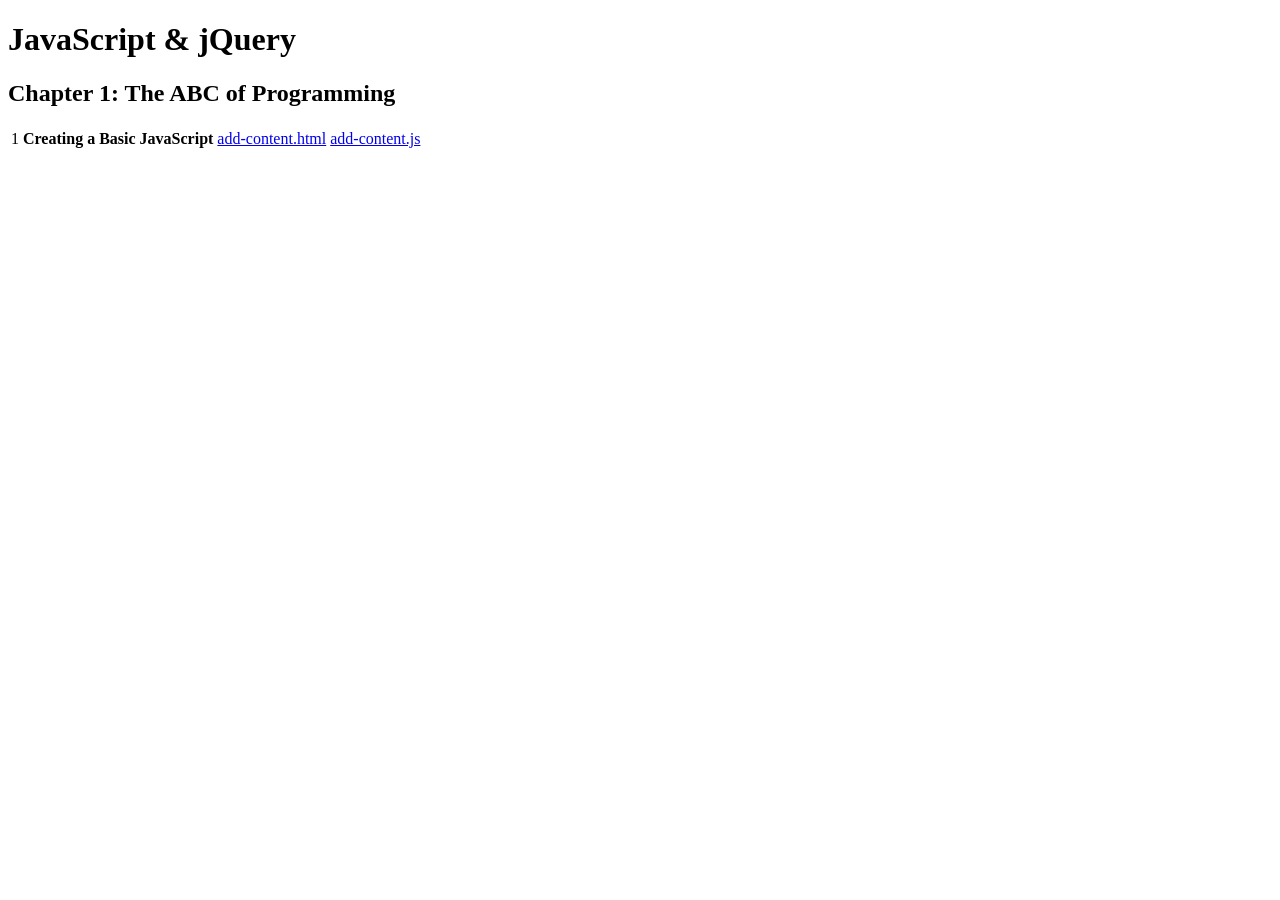
==== index.html @ a3f31eca "done" ====
<!DOCTYPE html>
<html>
  <head>
    <title>JavaScript &amp; jQuery - Chapter 1: The ABC of Programming</title>
    <link rel="stylesheet" type="text/css" src="css/c01.css"/>
  </head>
  <body>
    <h1 id="header">JavaScript &amp; jQuery</h1>
    <h2>Chapter 1: The ABC of Programming</h2>
    <table>
      <tr>
        <td>1</td>
        <td><strong>Creating a Basic JavaScript</strong></td>
        <td><a href="/add-content.html">add-content.html</a></td>
        <td><a href="/add-content.js">add-content.js</a></td>
      </tr>
    </table>
  </body>
</html>
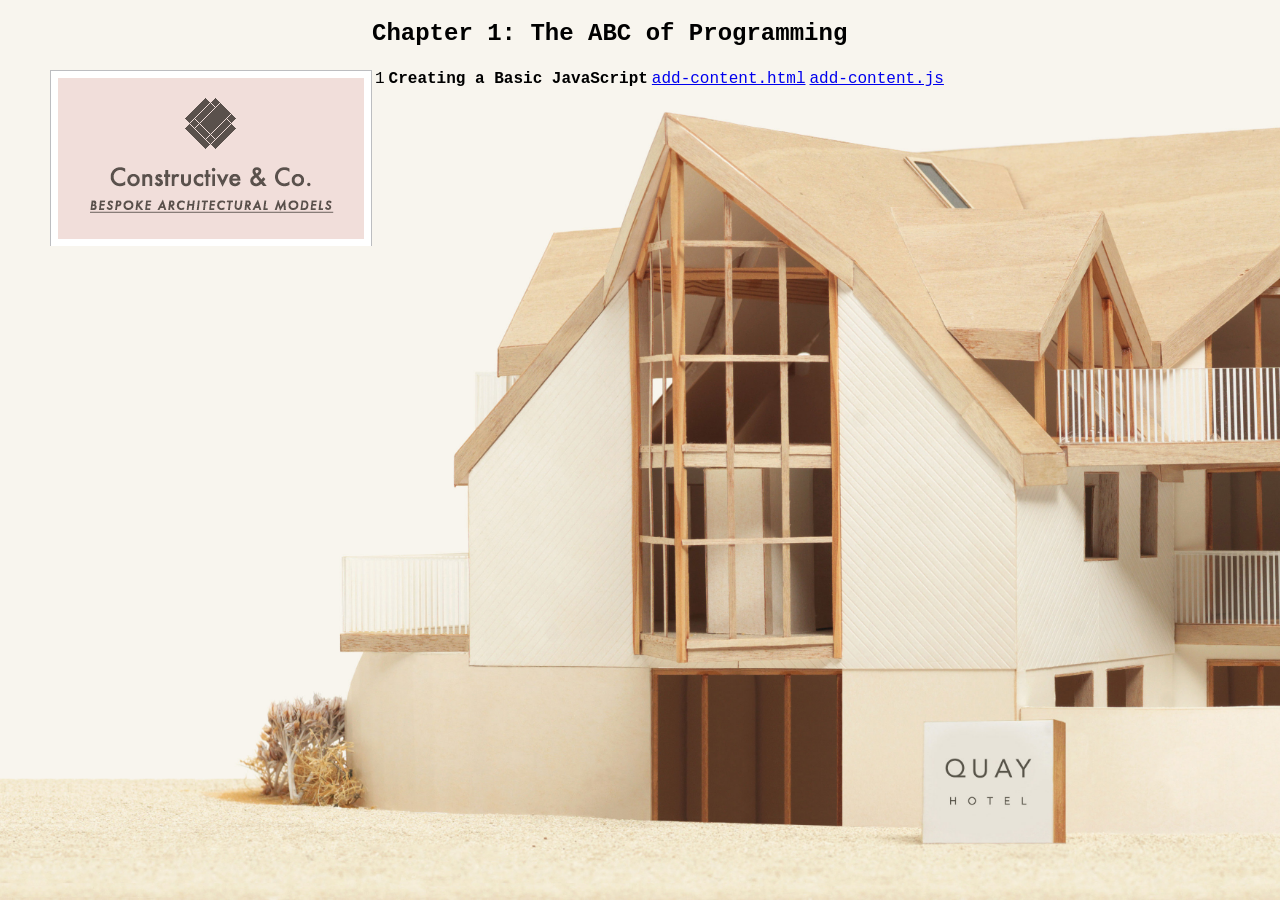
==== commit c7e2bd04: "done" ====
--- a/index.html
+++ b/index.html
@@ -1,8 +1,8 @@
 <!DOCTYPE html>
 <html>
   <head>
-    <title>JavaScript &amp; jQuery - Chapter 1: The ABC of Programming</title>
-    <link rel="stylesheet" type="text/css" src="css/c01.css"/>
+    <title>JavaScript &amp ; jQuery - Chapter 1: The ABC of Programming</title>
+    <link rel="stylesheet" href="css/c01.css"/>
   </head>
   <body>
     <h1 id="header">JavaScript &amp; jQuery</h1>
@@ -11,8 +11,8 @@
       <tr>
         <td>1</td>
         <td><strong>Creating a Basic JavaScript</strong></td>
-        <td><a href="/add-content.html">add-content.html</a></td>
-        <td><a href="/add-content.js">add-content.js</a></td>
+        <td><a href="add-content.html">add-content.html</a></td>
+        <td><a href="add-content.js">add-content.js</a></td>
       </tr>
     </table>
   </body>
--- a/css/c01.css
+++ b/css/c01.css
@@ -0,0 +1,67 @@
+
+/* CSS for adding content example */
+
+@import url(http://fonts.googleapis.com/css?family=Open+Sans:800italic);
+
+body { 
+    font-family: "Courier New", Courier, monospace;
+    background: url("../images/constructive-backdrop.jpg") no-repeat center center fixed; 
+    -webkit-background-size: cover;
+    -moz-background-size: cover;
+    -o-background-size: cover;
+    background-size: cover;
+    margin: 0;
+    padding: 0;}
+
+h1, h3, p {
+    float: left;
+    clear: left;
+    width: 320px;
+    background-color: #fff;
+    color: #5a514c;
+    text-align: center;}
+
+
+h1 {
+    margin: 50px 0 0 50px;
+    height: 175px;
+    background-image: url("../images/constructive-logo.gif");
+    background-repeat: no-repeat;
+    text-indent: -9999px;
+    border-top: 1px solid #bcbdc0;
+    border-left: 1px solid #bcbdc0;
+    border-right: 1px solid #bcbdc0;}
+
+h3 {
+    margin: 0 0 0 50px;
+    padding: 25px 0 0 0;
+    font-family: 'Open Sans', arial, sans-serif;
+    font-size: 1.8em;
+    font-style: italic;
+    font-weight: 800;
+    line-height: 0.80em;
+    letter-spacing: -0.02em;
+    text-transform: uppercase;
+    border-left: 1px solid #bcbdc0;
+    border-right: 1px solid #bcbdc0;}
+
+p {
+    margin: 0 0 0 50px;
+    padding: 30px 0 25px 0;
+    font-weight: bold;
+    text-align: center;
+    border-right: 1px solid #bcbdc0;
+    border-bottom: 1px solid #bcbdc0;
+    border-left: 1px solid #bcbdc0;}
+
+/* Border under box when you move script in the last example */
+p + script + h3 {
+    padding-bottom: 20px;
+    border-bottom: 1px solid #bcbdc0;}
+
+/* Fix for full-screen background image: Chrome on Android */
+html{
+    height:100%;
+    min-height:100%;}
+body{
+    min-height:100%;}
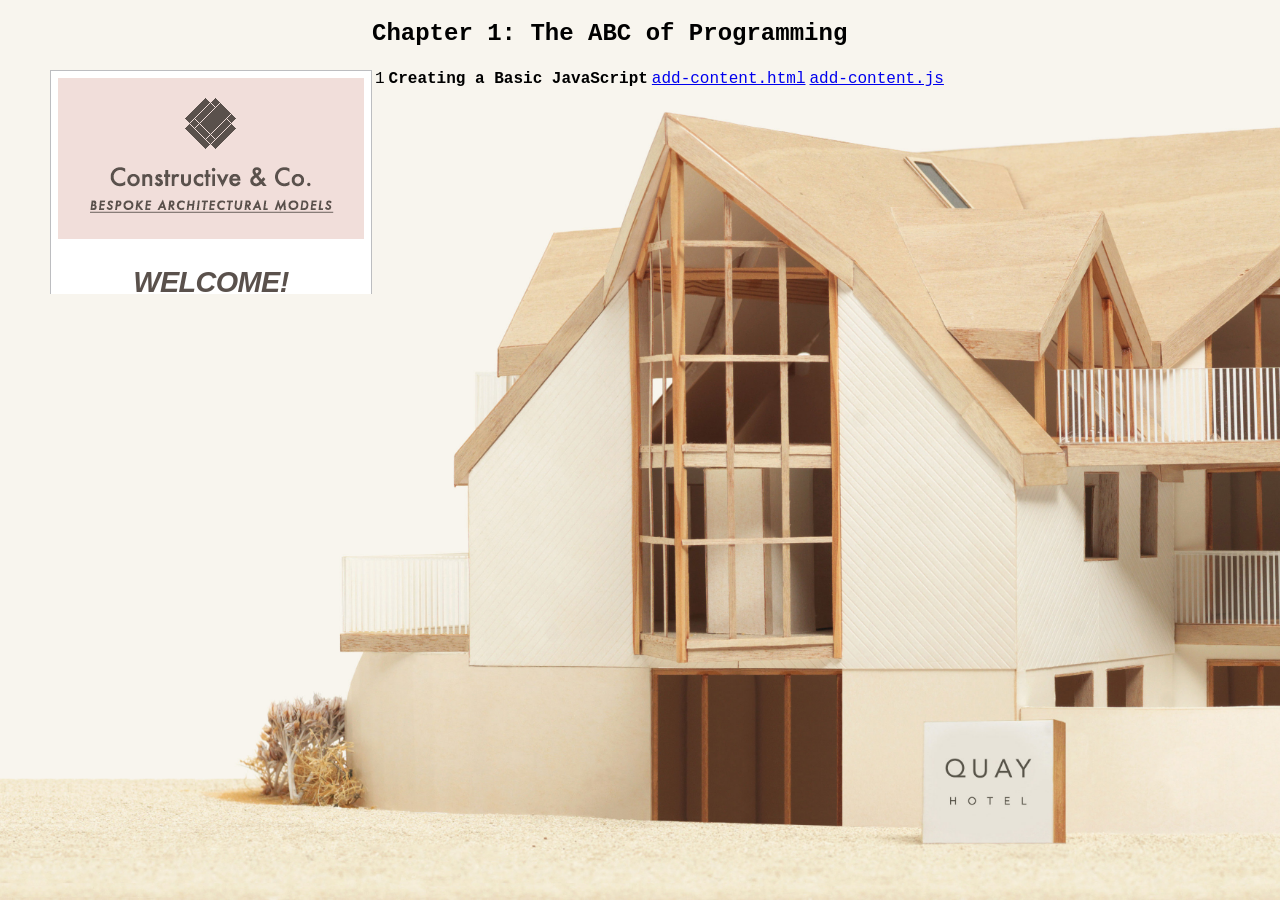
==== commit 83f77c09: "not finished" ====
--- a/index.html
+++ b/index.html
@@ -1,11 +1,11 @@
 <!DOCTYPE html>
 <html>
   <head>
-    <title>JavaScript &amp ; jQuery - Chapter 1: The ABC of Programming</title>
+    <title>JavaScript & amp ; jQuery - Chapter 1: The ABC of Programming</title>
     <link rel="stylesheet" href="css/c01.css"/>
   </head>
   <body>
-    <h1 id="header">JavaScript &amp; jQuery</h1>
+    <h1 id="header"> JavaScript &amp ; jQuery</h1>
     <h2>Chapter 1: The ABC of Programming</h2>
     <table>
       <tr>
@@ -15,5 +15,8 @@
         <td><a href="add-content.js">add-content.js</a></td>
       </tr>
     </table>
+    
+</div>
+<script src="add-content.js"></script> 
   </body>
 </html>
